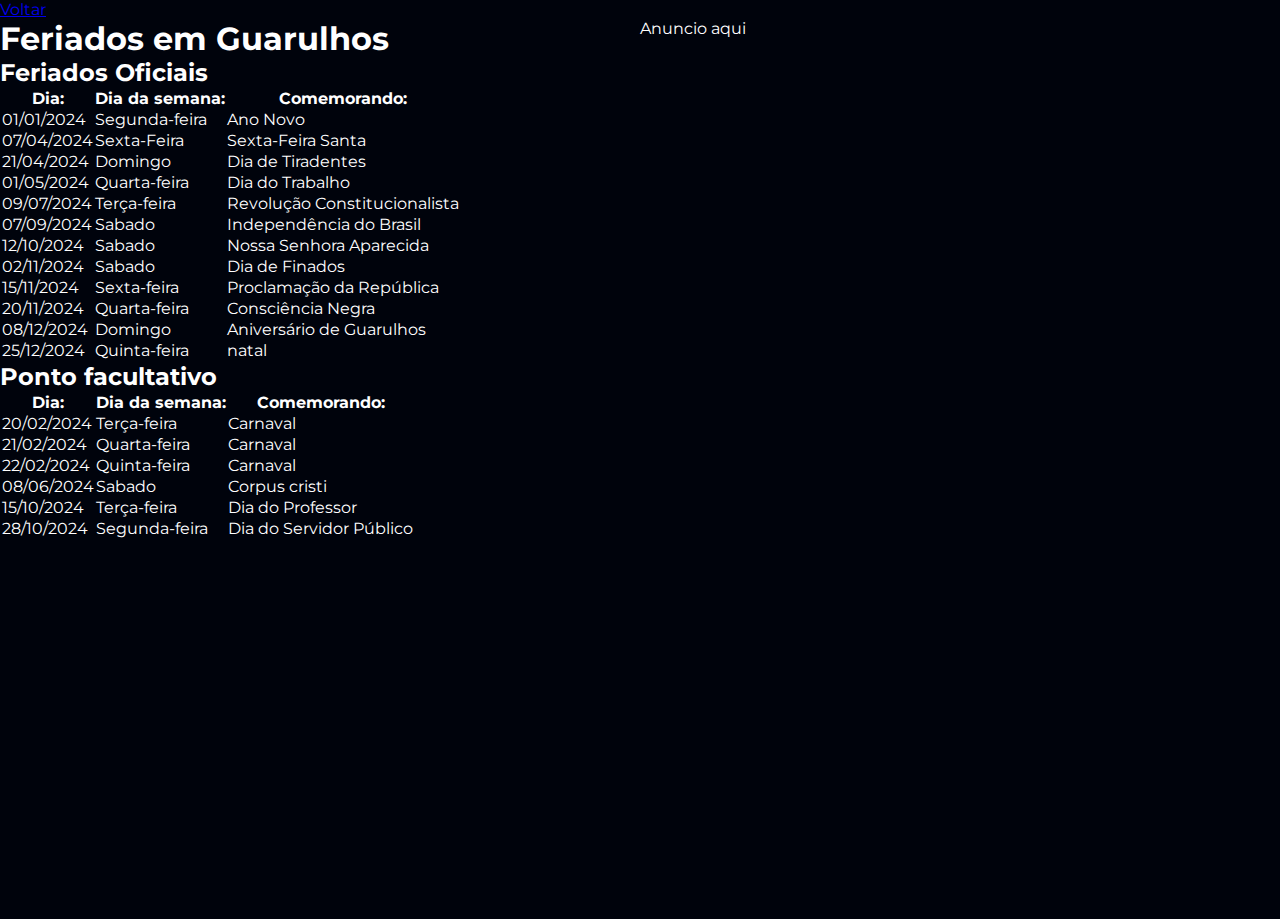
==== calendario.html @ 72e27915 "Update and rename eventos.html to calendario.html" ====
<!DOCTYPE html>
<html lang="pt_br">
<head>
    <script async src="https://pagead2.googlesyndication.com/pagead/js/adsbygoogle.js?client=ca-pub-7248544537221568"
     crossorigin="anonymous"></script>
    <meta charset="UTF-8">
    <meta http-equiv="X-UA-Compatible" content="IE=edge">
    <meta name="viewport" content="width=device-width, initial-scale=1.0">
    <title>Em Guarulhos</title>
    <link rel="stylesheet" href="Style/style.css">
</head>
<body>
    <header>
        <a href="index.html" class="botao__voltar">  Voltar</a>
    </header>
<main class="container">
    <div>
    <h1>Feriados em Guarulhos</h1>
        <h2>Feriados Oficiais</h2>
            <table>
                <tr>
                  <th>Dia:</th>
                  <th>Dia da semana:</th>
                  <th>Comemorando:</th>
                </tr>
               
                <tr>
                  <td>01/01/2024</td>
                  <td>Segunda-feira</td>
                  <td>Ano Novo</td>
                </tr>
               
                <tr>
                 <td>07/04/2024</td>
                  <td>Sexta-Feira</td>
                  <td>Sexta-Feira Santa</td>
                </tr>
                
                 <tr>
                 <td>21/04/2024</td>
                  <td>Domingo</td>
                  <td> Dia de Tiradentes</td>
                </tr>
                
                <tr>
                 <td>01/05/2024</td>
                  <td>Quarta-feira</td>
                  <td>Dia do Trabalho</td>
                </tr>

                <tr>
                    <td>09/07/2024</td>
                     <td>Terça-feira</td>
                     <td>Revolução Constitucionalista</td>
                </tr>

                <tr>
                    <td>07/09/2024</td>
                     <td>Sabado</td>
                     <td>Independência do Brasil</td>
                </tr>

                <tr>
                    <td>12/10/2024</td>
                     <td>Sabado</td>
                     <td>Nossa Senhora Aparecida</td>
                </tr>

                <tr>
                    <td>02/11/2024</td>
                     <td>Sabado</td>
                     <td>Dia de Finados</td>
                </tr>

                <tr>
                    <td>15/11/2024</td>
                     <td>Sexta-feira</td>
                     <td>Proclamação da República</td>
                </tr>

                <tr>
                    <td>20/11/2024</td>
                     <td>Quarta-feira</td>
                     <td>Consciência Negra</td>
                </tr>
                <tr>
                    <td>08/12/2024</td>
                     <td>Domingo</td>
                     <td>Aniversário de Guarulhos</td>
                </tr>
                
                <tr>
                    <td>25/12/2024</td>
                     <td>Quinta-feira</td>
                     <td>natal</td>
                </tr>

       
                   

              </table>
        <h2>Ponto facultativo</h2>
        <table>
            <tr>
              <th>Dia:</th>
              <th>Dia da semana:</th>
              <th>Comemorando:</th>
            </tr>
           
            <tr>
              <td>20/02/2024</td>
              <td>Terça-feira</td>
              <td>Carnaval</td>
            </tr>
           
            <tr>
             <td>21/02/2024</td>
              <td>Quarta-feira</td>
              <td>Carnaval</td>
            </tr>
            
             <tr>
             <td>22/02/2024</td>
              <td>Quinta-feira</td>
              <td>Carnaval</td>
            </tr>
            
            <tr>
             <td>08/06/2024</td>
              <td>Sabado</td>
              <td>Corpus cristi</td>
            </tr>

            <tr>
                <td>15/10/2024</td>
                 <td>Terça-feira</td>
                 <td>Dia do Professor</td>
            </tr>

            <tr>
                <td>28/10/2024</td>
                 <td>Segunda-feira</td>
                 <td>Dia do Servidor Público</td>
            </tr>

            
          </table>
        </p>


    </div>
    <div class="coluna_2">
Anuncio aqui
<script async src="https://pagead2.googlesyndication.com/pagead/js/adsbygoogle.js?client=ca-pub-1880127920562366"
     crossorigin="anonymous"></script>
<!-- ANUNCIO CALENDARIO -->
<ins class="adsbygoogle"
     style="display:block"
     data-ad-client="ca-pub-1880127920562366"
     data-ad-slot="2032019973"
     data-ad-format="auto"
     data-full-width-responsive="true"></ins>
<script>
     (adsbygoogle = window.adsbygoogle || []).push({});
</script>
    </div>
</main>
    <footer></footer>

</body>
<footer>
    <script async src="https://pagead2.googlesyndication.com/pagead/js/adsbygoogle.js?client=ca-pub-1880127920562366"
     crossorigin="anonymous"></script>
<!-- calendario footer -->
<ins class="adsbygoogle"
     style="display:block"
     data-ad-client="ca-pub-1880127920562366"
     data-ad-slot="3628188584"
     data-ad-format="auto"
     data-full-width-responsive="true"></ins>
<script>
     (adsbygoogle = window.adsbygoogle || []).push({});
</script>
</footer>
---- Style/style.css ----
@import url('https://fonts.googleapis.com/css2?family=Montserrat:wght@400;600;700&display=swap'); /*codigo da fonte Montserrat*/


/*variaveis*/
:root {
    --branco-principal: #FFFFFF;
    --cinza-secundario: #c0c0c0;
    --botao-azul: #167bf7;
    --cor-de-fundo: #00030c;
    --fonte-principal:'Montserrat', sans-serif;
    --cor-instagram: #9a0b89;
    --cor-hover: #180344
}

body {
    background-color: var(--cor-de-fundo);
    color: var(--branco-principal);
    font-family: var(--fonte-principal);
    font-size: 1rem;
    font-weight: 400;
}

/*zera as margens para incluir só quando necessário*/
*{
    margin: 0;
    padding: 0;
}

.principal {
    background-image: url("/Images/IMG.png"); /*incerir imagem de fundo*/
    background-repeat: no-repeat; /* não repetir a imagem de fundo*/
    background-size: contain; /*pega toda area da class onde esta declarada*/
    align-items: center;
    text-align: center;
}

.container {
    height: 100vh;
    display: grid;
    grid-template-columns: 50% 50%;

}

.container__botao {
    background-color: var(--botao-azul);
    border-radius: 5px;
    padding: 1em;
    color: var(--branco-principal);
    display: block; /*PARA OCUPAR TODO O LOCAL ONDE A CLASS ESTA CHAMADA*/
    text-decoration: none;
    margin-bottom: 1em; 
}

.container__botao:hover {
    background-color: var(--cor-hover);
    border-radius: 5px;
    padding: 1em;
    color: var(--branco-principal);
    display: block; /*PARA OCUPAR TODO O LOCAL ONDE A CLASS ESTA CHAMADA*/
    text-decoration: none;

}


.container__botao__secundario {
    background-color: var(--cor-instagram);
    border-radius: 5px;
    padding: 1em;
    color: var(--branco-principal);
    display: block; /*PARA OCUPAR TODO O LOCAL ONDE A CLASS ESTA CHAMADA*/
    text-decoration: none;




}

.container__botao__secundario:hover {
    background-color: var(--cor-hover);
    border-radius: 5px;
    padding: 1em;
    color: var(--branco-principal);
    display: block; /*PARA OCUPAR TODO O LOCAL ONDE A CLASS ESTA CHAMADA*/
    text-decoration: none; 
    margin: 1em;


}

.container__aviso {
    font-size: 0.75rem;
    color: var(--cinza-secundario);
}

.container__titulo {
    font-size: 1.75rem;
    font-weight: 700;
}

.container__imagem {
    margin: 1em 0 2em 0;

}

.container__caixa {
    margin: 0 9em;
    align-items: center;
}

.anuncio__centro {
    align-items: center;
    background-color: #167bf7;
    width: 100%;
}











/*mobile*/

@media (max-width: 700px) {

.body {
    background-color: var(--cor-de-fundo);
    color: var(--branco-principal);
    font-family: var(--fonte-principal);
    font-size: 1rem;
    font-weight: 400;
}

.principal {
    background-image: url("/Images/IMGm.png"); /*incerir imagem de fundo*/
    background-repeat: no-repeat; /* não repetir a imagem de fundo*/
    background-size: contain; /*pega toda area da class onde esta declarada*/

}
.container {
    height: 100vh;
    display: block;
    align-items: center;
    text-align: center;

}
.container__botao {
    background-color: var(--botao-azul);
    border-radius: 5px;
    padding: 1em;
    width: 95%;
    color: var(--branco-principal);
    display: block; /*PARA OCUPAR TODO O LOCAL ONDE A CLASS ESTA CHAMADA*/
    text-decoration: none;
    margin: 15em 0 0 0;

}

.container__botao__secundario {
    background-color: var(--cor-instagram);
    border-radius: 5px;
    padding: 1em;
    width: 95%;
    color: var(--branco-principal);
    display: block; /*PARA OCUPAR TODO O LOCAL ONDE A CLASS ESTA CHAMADA*/
    text-decoration: none; 
    margin: 2em 0 0 0; 

}

.container__titulo {
    font-size: 1rem;
    font-weight: 700;
    margin: 2rem 1rem 0 1rem ;

}

.container__imagem {
width: 90%;

}

.container__caixa {
    margin: 0 0em;
}



}
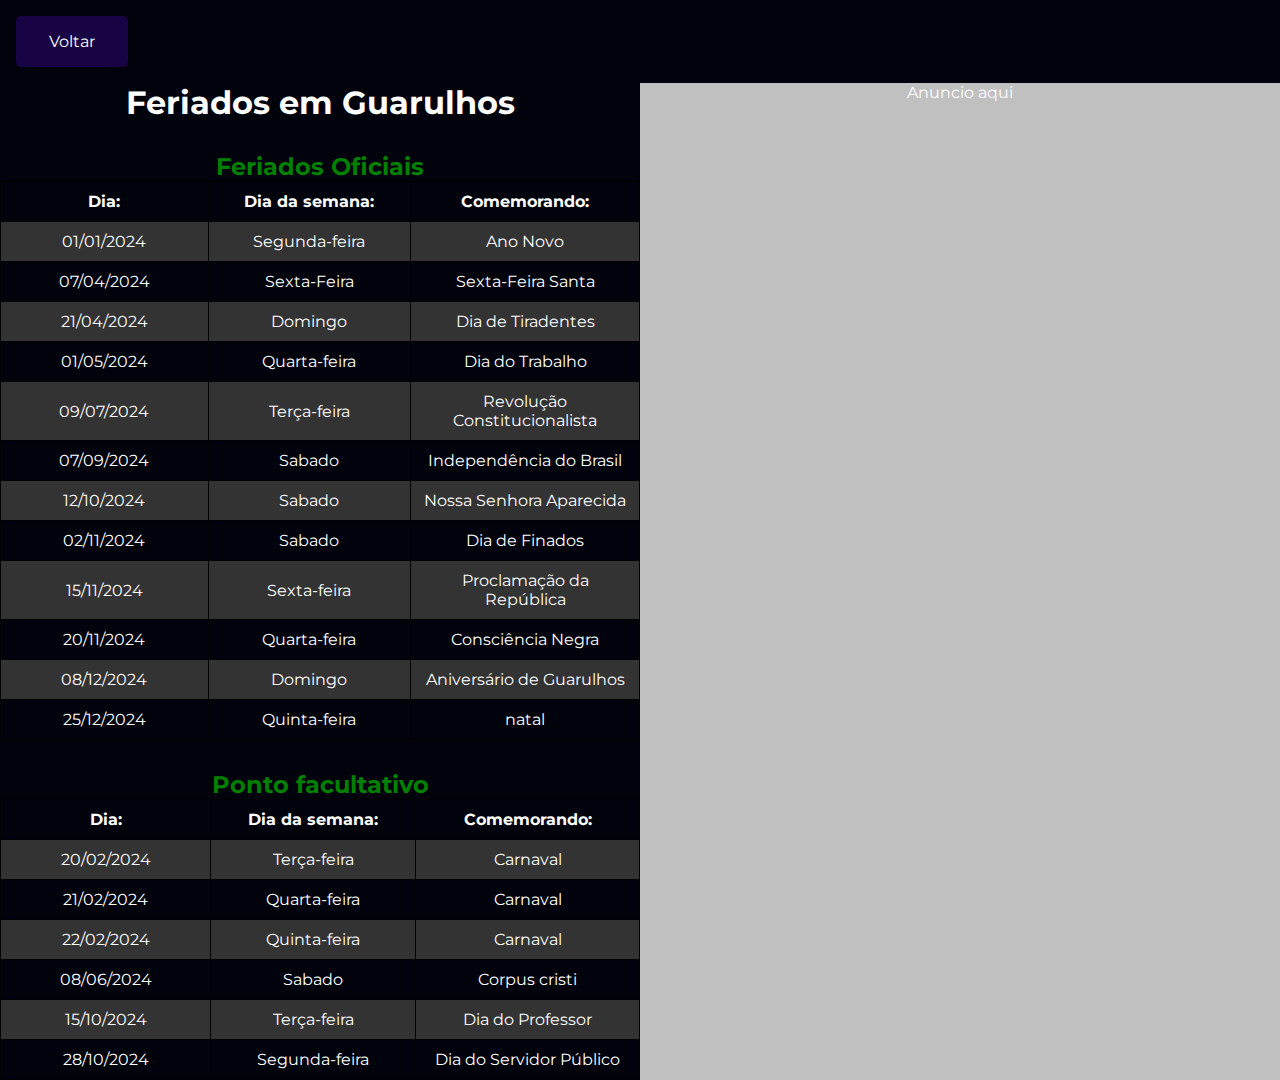
==== commit 9057f860: "Update calendario.html" ====
--- a/calendario.html
+++ b/calendario.html
@@ -8,6 +8,8 @@
     <meta name="viewport" content="width=device-width, initial-scale=1.0">
     <title>Em Guarulhos</title>
     <link rel="stylesheet" href="Style/style.css">
+    <meta name="google-adsense-account" content="ca-pub-1880127920562366">
+    
 </head>
 <body>
     <header>
--- a/Style/style.css
+++ b/Style/style.css
@@ -37,7 +37,9 @@
 .container {
     height: 100vh;
     display: grid;
-    grid-template-columns: 50% 50%;
+    grid-column: 2;
+    grid-template-columns: [dados]50% [anuncio]50%;
+    margin: 2px 0rem 0 0rem;
 
 }
 
@@ -49,6 +51,28 @@
     display: block; /*PARA OCUPAR TODO O LOCAL ONDE A CLASS ESTA CHAMADA*/
     text-decoration: none;
     margin-bottom: 1em; 
+}
+
+.container__botao2 {
+    background-color: var(--botao-azul);
+    border-radius: 5px;
+    padding: 1em;
+    width: 95%;
+    color: var(--branco-principal);
+    display: block; /*PARA OCUPAR TODO O LOCAL ONDE A CLASS ESTA CHAMADA*/
+    text-decoration: none;
+    margin: 1em 0 0 0;
+
+}
+
+.container__botao2:hover {
+    background-color: var(--cor-hover);
+    border-radius: 5px;
+    padding: 1em;
+    color: var(--branco-principal);
+    display: block; /*PARA OCUPAR TODO O LOCAL ONDE A CLASS ESTA CHAMADA*/
+    text-decoration: none;
+
 }
 
 .container__botao:hover {
@@ -69,7 +93,7 @@
     color: var(--branco-principal);
     display: block; /*PARA OCUPAR TODO O LOCAL ONDE A CLASS ESTA CHAMADA*/
     text-decoration: none;
-
+    margin-bottom: 1em; 
 
 
 
@@ -84,6 +108,20 @@
     text-decoration: none; 
     margin: 1em;
 
+
+}
+
+.botao__voltar {
+    background-color: var(--cor-hover);
+    border-radius: 5px;
+    padding: 1em;
+    width: 5rem;
+    color: var(--branco-principal);
+    display: block; /*PARA OCUPAR TODO O LOCAL ONDE A CLASS ESTA CHAMADA*/
+    text-decoration: none; 
+    margin: 1em;
+    align-items: center;
+    text-align: center;
 
 }
 
@@ -112,6 +150,61 @@
     background-color: #167bf7;
     width: 100%;
 }
+
+
+   h1{
+        text-align: center;
+        }
+    h2{
+            text-align: center;
+            color: green;
+            margin: 30px 0 0 0;
+            }
+        
+    table, th, td {
+        border: 1px solid black;
+        }
+        
+    table {
+        border-collapse: collapse;
+        margin: auto;
+        }
+        
+    th, td{
+        padding: 10px;
+        text-align: center;
+        width: 250px;
+        }
+        
+    th{
+        font-weight: bold;
+        }
+        
+        
+    tr:nth-child(even) {
+        background-color: #333333;
+        }
+        
+    tr:hover:nth-child(1n + 2) {
+        background-color: #085F63;
+        color: #fff;
+        }
+
+.alinhar_tabela {
+    align-items:flex-start;
+}
+
+.coluna_2 {
+    columns:[anuncio];
+    margin: 2 0 0 2rem;
+    background-color: #c0c0c0;
+    align-items: center;
+    text-align: center;
+}
+
+
+
+
 
 
 
@@ -146,6 +239,7 @@
     display: block;
     align-items: center;
     text-align: center;
+    margin: 0;
 
 }
 .container__botao {
@@ -157,6 +251,18 @@
     display: block; /*PARA OCUPAR TODO O LOCAL ONDE A CLASS ESTA CHAMADA*/
     text-decoration: none;
     margin: 15em 0 0 0;
+
+}
+
+.container__botao2 {
+    background-color: var(--botao-azul);
+    border-radius: 5px;
+    padding: 1em;
+    width: 95%;
+    color: var(--branco-principal);
+    display: block; /*PARA OCUPAR TODO O LOCAL ONDE A CLASS ESTA CHAMADA*/
+    text-decoration: none;
+    margin: 1em 0 0 0;
 
 }
 
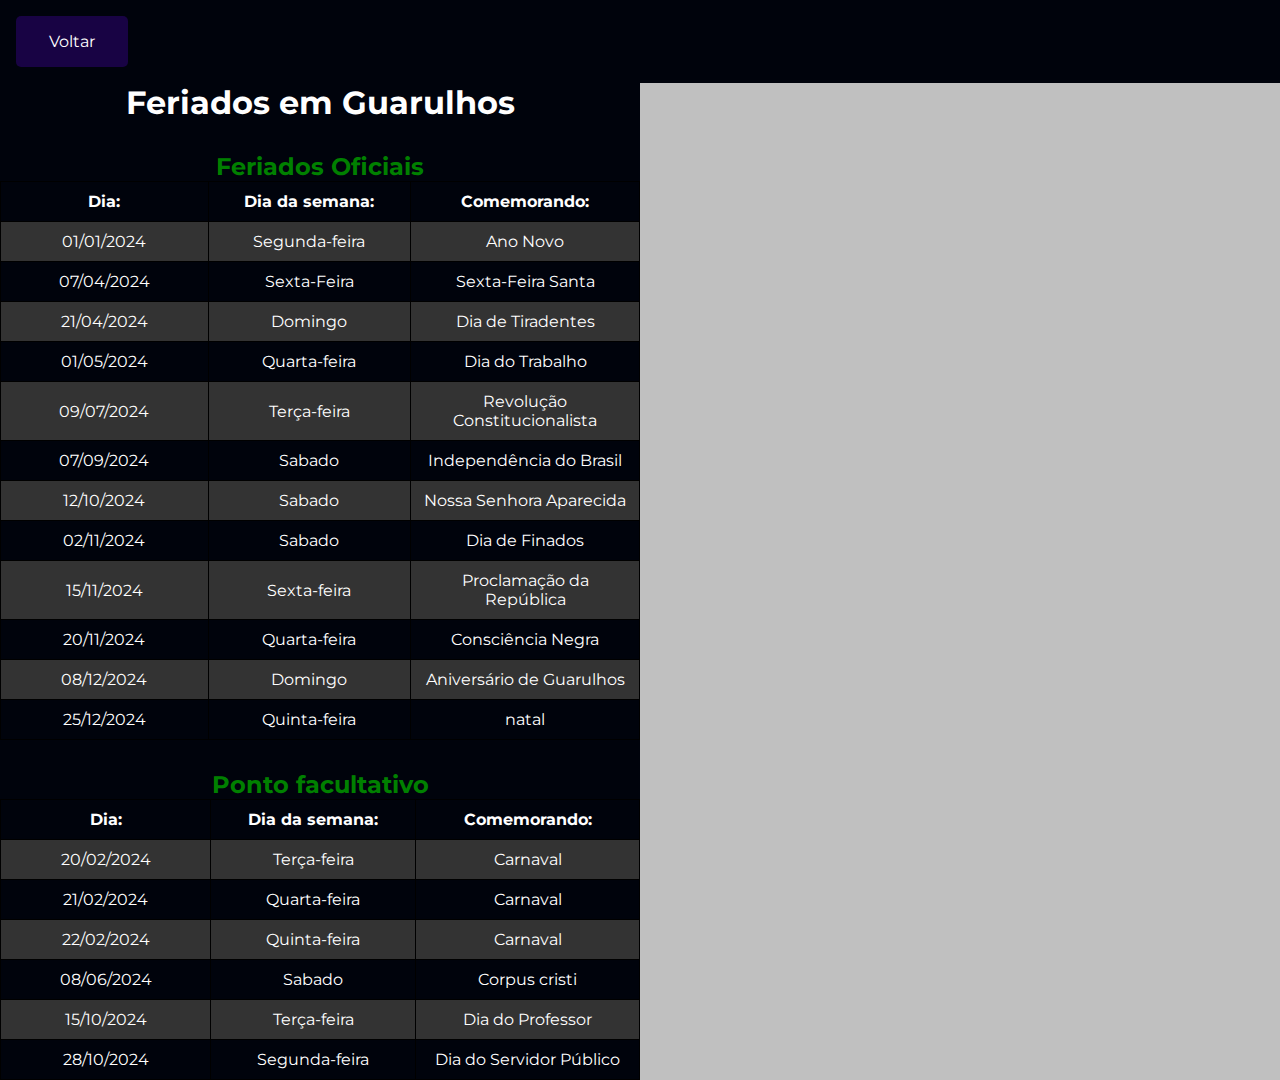
==== commit cddf11ae: "Update calendario.html" ====
--- a/calendario.html
+++ b/calendario.html
@@ -8,7 +8,8 @@
     <meta name="viewport" content="width=device-width, initial-scale=1.0">
     <title>Em Guarulhos</title>
     <link rel="stylesheet" href="Style/style.css">
-    <meta name="google-adsense-account" content="ca-pub-1880127920562366">
+    <script async src="https://pagead2.googlesyndication.com/pagead/js/adsbygoogle.js?client=ca-pub-5423674739739292"
+     crossorigin="anonymous"></script>
     
 </head>
 <body>
@@ -152,35 +153,32 @@
 
     </div>
     <div class="coluna_2">
-Anuncio aqui
-<script async src="https://pagead2.googlesyndication.com/pagead/js/adsbygoogle.js?client=ca-pub-1880127920562366"
+<script async src="https://pagead2.googlesyndication.com/pagead/js/adsbygoogle.js?client=ca-pub-5423674739739292"
      crossorigin="anonymous"></script>
 <!-- ANUNCIO CALENDARIO -->
 <ins class="adsbygoogle"
      style="display:block"
-     data-ad-client="ca-pub-1880127920562366"
-     data-ad-slot="2032019973"
+     data-ad-client="ca-pub-5423674739739292"
+     data-ad-slot="3289578556"
      data-ad-format="auto"
      data-full-width-responsive="true"></ins>
 <script>
      (adsbygoogle = window.adsbygoogle || []).push({});
 </script>
-    </div>
 </main>
-    <footer></footer>
-
-</body>
 <footer>
-    <script async src="https://pagead2.googlesyndication.com/pagead/js/adsbygoogle.js?client=ca-pub-1880127920562366"
+  <script async src="https://pagead2.googlesyndication.com/pagead/js/adsbygoogle.js?client=ca-pub-5423674739739292"
      crossorigin="anonymous"></script>
-<!-- calendario footer -->
+<!-- ANUNCIO CALENDARIO -->
 <ins class="adsbygoogle"
      style="display:block"
-     data-ad-client="ca-pub-1880127920562366"
-     data-ad-slot="3628188584"
+     data-ad-client="ca-pub-5423674739739292"
+     data-ad-slot="3289578556"
      data-ad-format="auto"
      data-full-width-responsive="true"></ins>
 <script>
      (adsbygoogle = window.adsbygoogle || []).push({});
 </script>
 </footer>
+</body>
+
